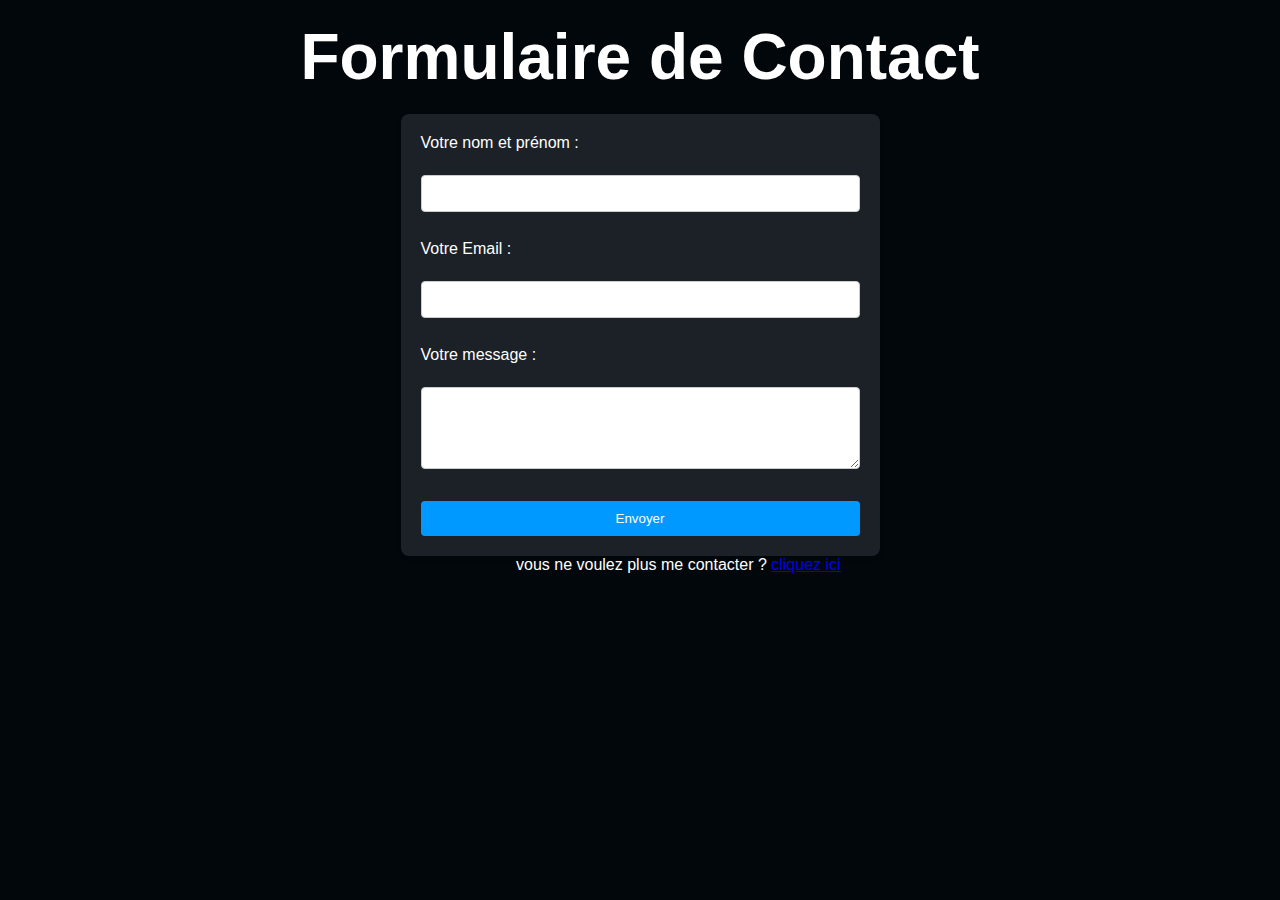
==== contact.html @ 6c469e20 "ajout projet" ====
<!DOCTYPE html>
<html>
<head>
    <link rel="stylesheet" type="text/css" href="static/css/contact.css"> 
    <title>Formulaire HTML avec FormSubmit</title>
</head>
<body>

<h2>Formulaire de Contact</h2>

<form action="https://formsubmit.co/louismorauxpro@outlook.fr" method="POST" id="Formulaire">
    <label for="nom">Votre nom et prénom :</label><br>
    <input type="text" id="nom" name="nom"><br><br>
    
    <label for="email">Votre Email :</label><br>
    <input type="email" id="email" name="email"><br><br>
    
    <label for="message">Votre message :</label><br>
    <textarea id="message" name="message" rows="4" cols="50"></textarea><br><br>
    
    <input type="submit" value="Envoyer">
</form>
<p class="bottom">vous ne voulez plus me contacter ? <a href="home.html">cliquez ici</a></p>
<script>
    // Attend que le DOM soit chargé
    document.addEventListener("DOMContentLoaded", function () {
        // Récupère le formulaire
        var form = document.getElementById("Formulaire");

        // Ajoute un écouteur d'événement pour l'événement "submit"
        form.addEventListener("submit", function (event) {
            // Empêche l'envoi par défaut du formulaire
            event.preventDefault();

            // Redirige l'utilisateur vers la page spécifiée après l'envoi du formulaire
            window.location.href = "http://localhost:3000/Mailsend";
        });
    });
</script>
</body>
</html>
---- static/css/contact.css ----
/* Reset des styles par défaut */
* {
    box-sizing: border-box;
    margin: 0;
    padding: 0;
}

/* Style du formulaire */
body {
    font-family: Arial, sans-serif;
    background-color: #02070C;
    padding: 20px;
    display: flex;
    flex-direction: column;
    min-height: 100vh; /* La hauteur minimum de la vue */
    margin: 0; /* Pour enlever les marges par défaut du body */
}

h2 {
    text-align: center;
    font-size: 4em;
    margin-bottom: 20px;
    color: #fff;
}

form {
    max-width: 1000px;
    margin: 0 auto;
    background-color: #1b2127;
    padding: 20px;
    border-radius: 8px;
    box-shadow: 0 2px 5px rgba(0, 0, 0, 0.1);
}

label {
    display: block;
    margin-bottom: 5px;
    color: #fff;
}

input[type="text"],
input[type="email"],
textarea {
    width: 100%;
    padding: 10px;
    margin-bottom: 10px;
    border: 1px solid #ccc;
    border-radius: 4px;
}

input[type="submit"] {
    width: 100%;
    padding: 10px;
    background-color: #0099ff;
    color: white;
    border: none;
    border-radius: 4px;
    cursor: pointer;
}

input[type="submit"]:hover {
    background-color: #0056b3;
}

.bottom {
    color: #fff;
    padding-left: 40%;
}

/* Media query pour les petits écrans */
@media screen and (max-width: 600px) {
    form {
        padding: 10px;
    }
}
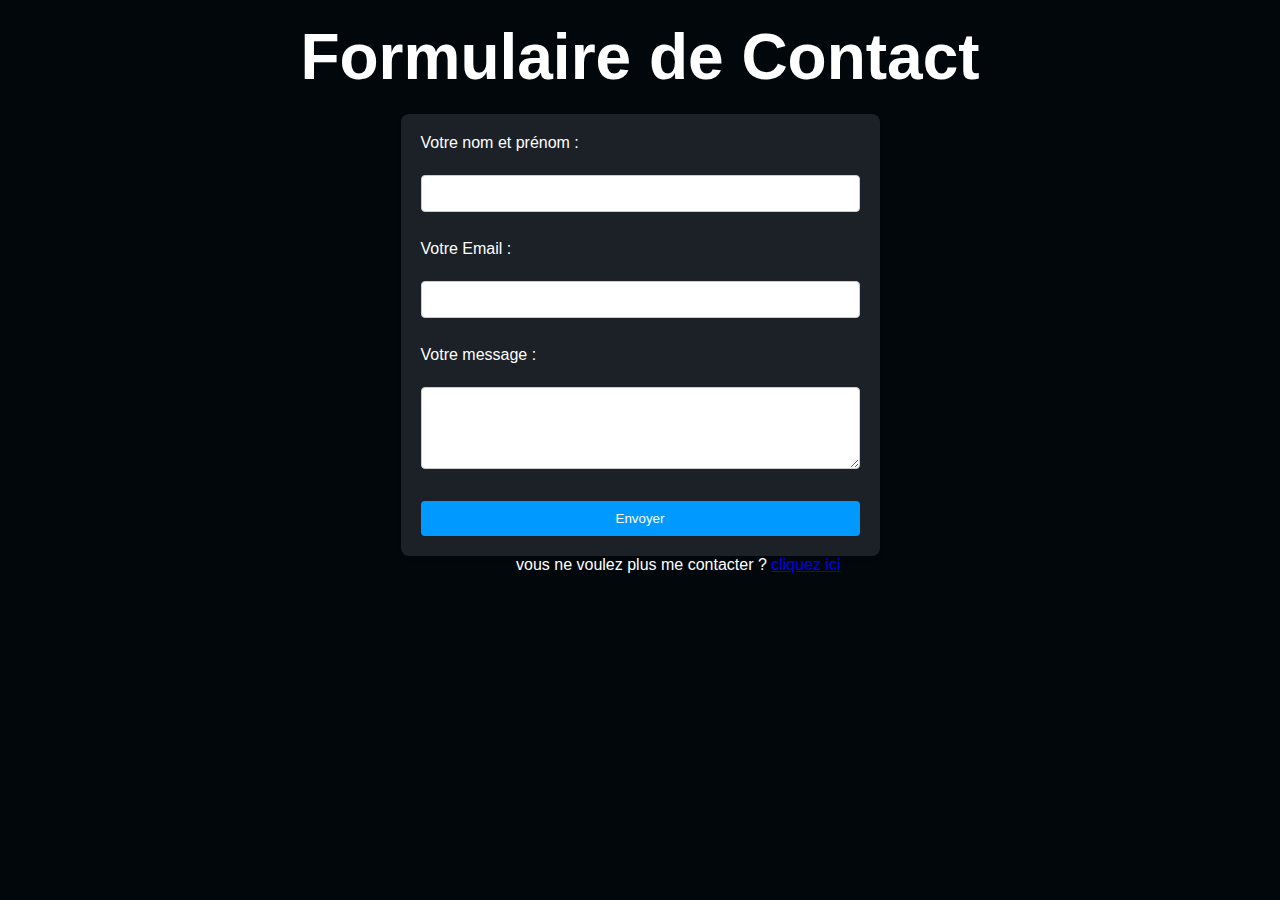
==== commit bec46fa1: "modification pour le déploiement" ====
--- a/contact.html
+++ b/contact.html
@@ -1,7 +1,7 @@
 <!DOCTYPE html>
 <html>
 <head>
-    <link rel="stylesheet" type="text/css" href="static/css/contact.css"> 
+    <link rel="stylesheet" type="text/css" href="css/contact.css"> 
     <title>Formulaire HTML avec FormSubmit</title>
 </head>
 <body>
@@ -20,7 +20,7 @@
     
     <input type="submit" value="Envoyer">
 </form>
-<p class="bottom">vous ne voulez plus me contacter ? <a href="home.html">cliquez ici</a></p>
+<p class="bottom">vous ne voulez plus me contacter ? <a href="index.html">cliquez ici</a></p>
 <script>
     // Attend que le DOM soit chargé
     document.addEventListener("DOMContentLoaded", function () {
@@ -33,7 +33,7 @@
             event.preventDefault();
 
             // Redirige l'utilisateur vers la page spécifiée après l'envoi du formulaire
-            window.location.href = "http://localhost:3000/Mailsend";
+            window.location.href = "Mailsend.html";
         });
     });
 </script>
--- a/css/contact.css
+++ b/css/contact.css
@@ -0,0 +1,75 @@
+/* Reset des styles par défaut */
+* {
+    box-sizing: border-box;
+    margin: 0;
+    padding: 0;
+}
+
+/* Style du formulaire */
+body {
+    font-family: Arial, sans-serif;
+    background-color: #02070C;
+    padding: 20px;
+    display: flex;
+    flex-direction: column;
+    min-height: 100vh; /* La hauteur minimum de la vue */
+    margin: 0; /* Pour enlever les marges par défaut du body */
+}
+
+h2 {
+    text-align: center;
+    font-size: 4em;
+    margin-bottom: 20px;
+    color: #fff;
+}
+
+form {
+    max-width: 1000px;
+    margin: 0 auto;
+    background-color: #1b2127;
+    padding: 20px;
+    border-radius: 8px;
+    box-shadow: 0 2px 5px rgba(0, 0, 0, 0.1);
+}
+
+label {
+    display: block;
+    margin-bottom: 5px;
+    color: #fff;
+}
+
+input[type="text"],
+input[type="email"],
+textarea {
+    width: 100%;
+    padding: 10px;
+    margin-bottom: 10px;
+    border: 1px solid #ccc;
+    border-radius: 4px;
+}
+
+input[type="submit"] {
+    width: 100%;
+    padding: 10px;
+    background-color: #0099ff;
+    color: white;
+    border: none;
+    border-radius: 4px;
+    cursor: pointer;
+}
+
+input[type="submit"]:hover {
+    background-color: #0056b3;
+}
+
+.bottom {
+    color: #fff;
+    padding-left: 40%;
+}
+
+/* Media query pour les petits écrans */
+@media screen and (max-width: 600px) {
+    form {
+        padding: 10px;
+    }
+}
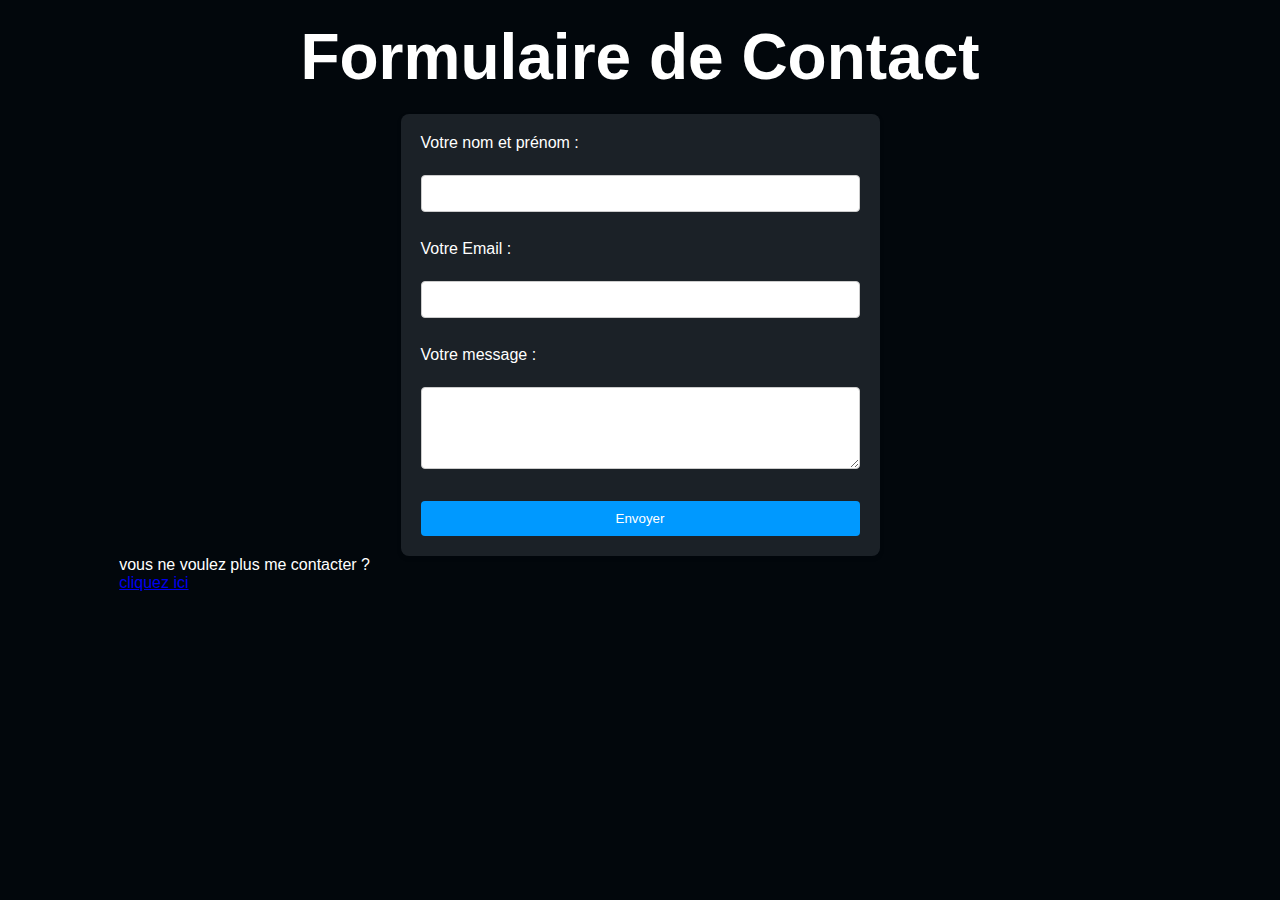
==== commit 9a9cb246: "ajout pour Responsive6" ====
--- a/contact.html
+++ b/contact.html
@@ -20,7 +20,7 @@
     
     <input type="submit" value="Envoyer">
 </form>
-<p class="bottom">vous ne voulez plus me contacter ? <a href="index.html">cliquez ici</a></p>
+<p class="bottom">vous ne voulez plus me contacter ? <a href="index.html"> <br>cliquez ici</a></p>
 <script>
     // Attend que le DOM soit chargé
     document.addEventListener("DOMContentLoaded", function () {
--- a/css/contact.css
+++ b/css/contact.css
@@ -64,12 +64,38 @@
 
 .bottom {
     color: #fff;
-    padding-left: 40%;
+    padding-left: 8%;
 }
 
 /* Media query pour les petits écrans */
-@media screen and (max-width: 600px) {
+@media screen and (max-width: 1000px) {
     form {
-        padding: 10px;
+        max-width: 100%;
+        margin: 0 auto;
+        background-color: #1b2127;
+        padding: 30px; /* Ajuster le rembourrage */
     }
-}
+    
+    label {
+        margin-bottom: 15px; /* Ajuster la marge */
+        font-size: 180%; /* Ajuster la taille de la police */
+    }
+
+    input[type="text"],
+    input[type="email"],
+    textarea {
+        padding: 15px; /* Ajuster le rembourrage */
+        margin-bottom: 15px; /* Ajuster la marge */
+        font-size: 2em; /* Ajuster la taille de la police */
+    }
+
+    input[type="submit"] {
+        padding: 15px; /* Ajuster le rembourrage */
+        font-size: 2em; /* Ajuster la taille de la police */
+    }
+
+    p.bottom{
+        font-size: 140%;
+        padding-left: 12%;
+    }
+}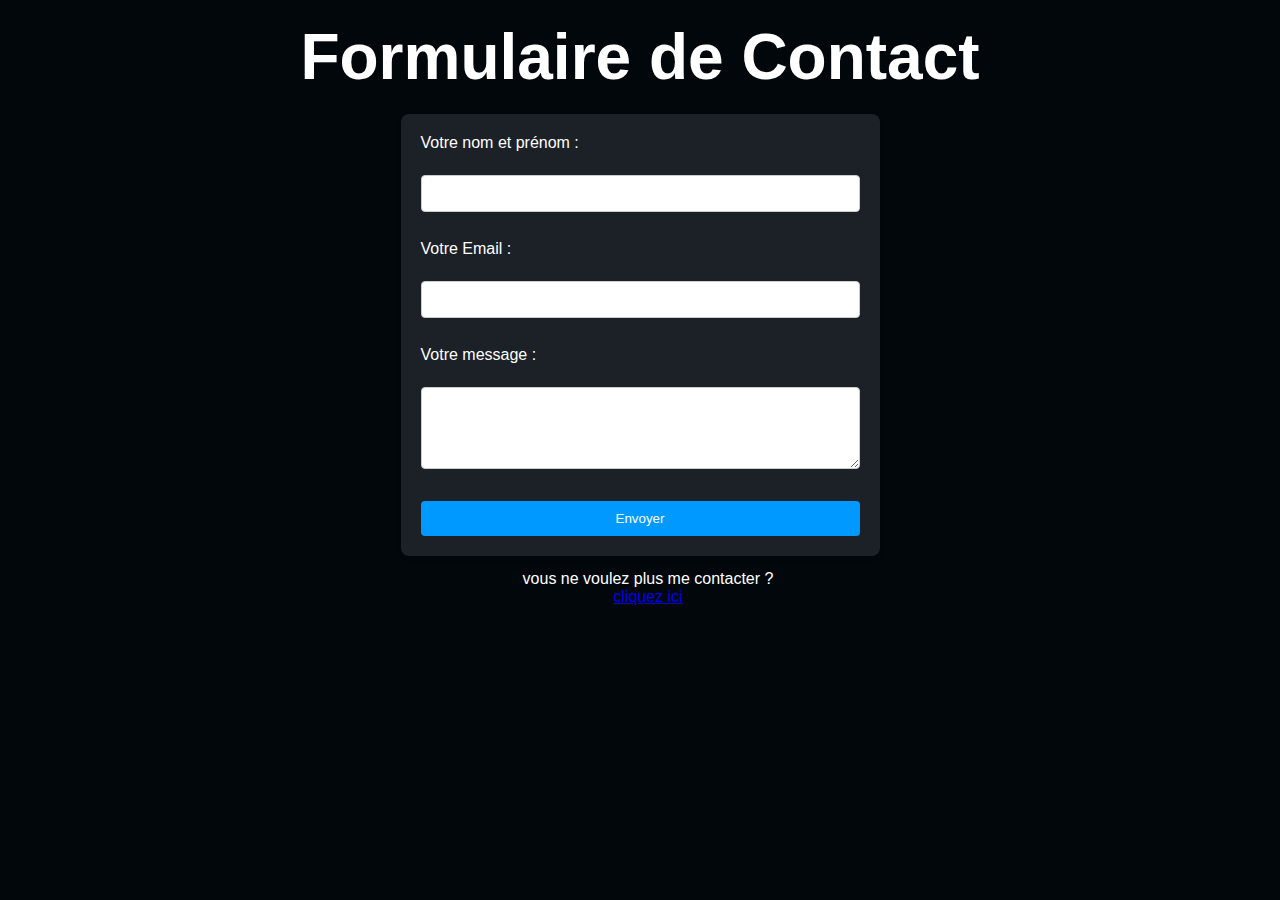
==== commit 325b99df: "modif responsive" ====
--- a/contact.html
+++ b/contact.html
@@ -20,7 +20,7 @@
     
     <input type="submit" value="Envoyer">
 </form>
-<p class="bottom">vous ne voulez plus me contacter ? <a href="index.html"> <br>cliquez ici</a></p>
+<p class="bottom">vous ne voulez plus me contacter ? <a href="index.html">cliquez ici</a></p>
 <script>
     // Attend que le DOM soit chargé
     document.addEventListener("DOMContentLoaded", function () {
--- a/css/contact.css
+++ b/css/contact.css
@@ -64,7 +64,13 @@
 
 .bottom {
     color: #fff;
-    padding-left: 8%;
+    padding-left: 49em;
+    display: flex;
+    flex-direction: column;
+    justify-content: center;
+    align-items: center;
+    margin-left: -48em;
+    height: 7vh; /* Cette ligne assure que l'élément prendra toute la hauteur de l'écran */
 }
 
 /* Media query pour les petits écrans */
@@ -95,7 +101,9 @@
     }
 
     p.bottom{
-        font-size: 140%;
-        padding-left: 12%;
+        font-size: 2em;
     }
-}+}
+
+@media screen and (device-width: 1366px) and (device-height: 768px) {
+}
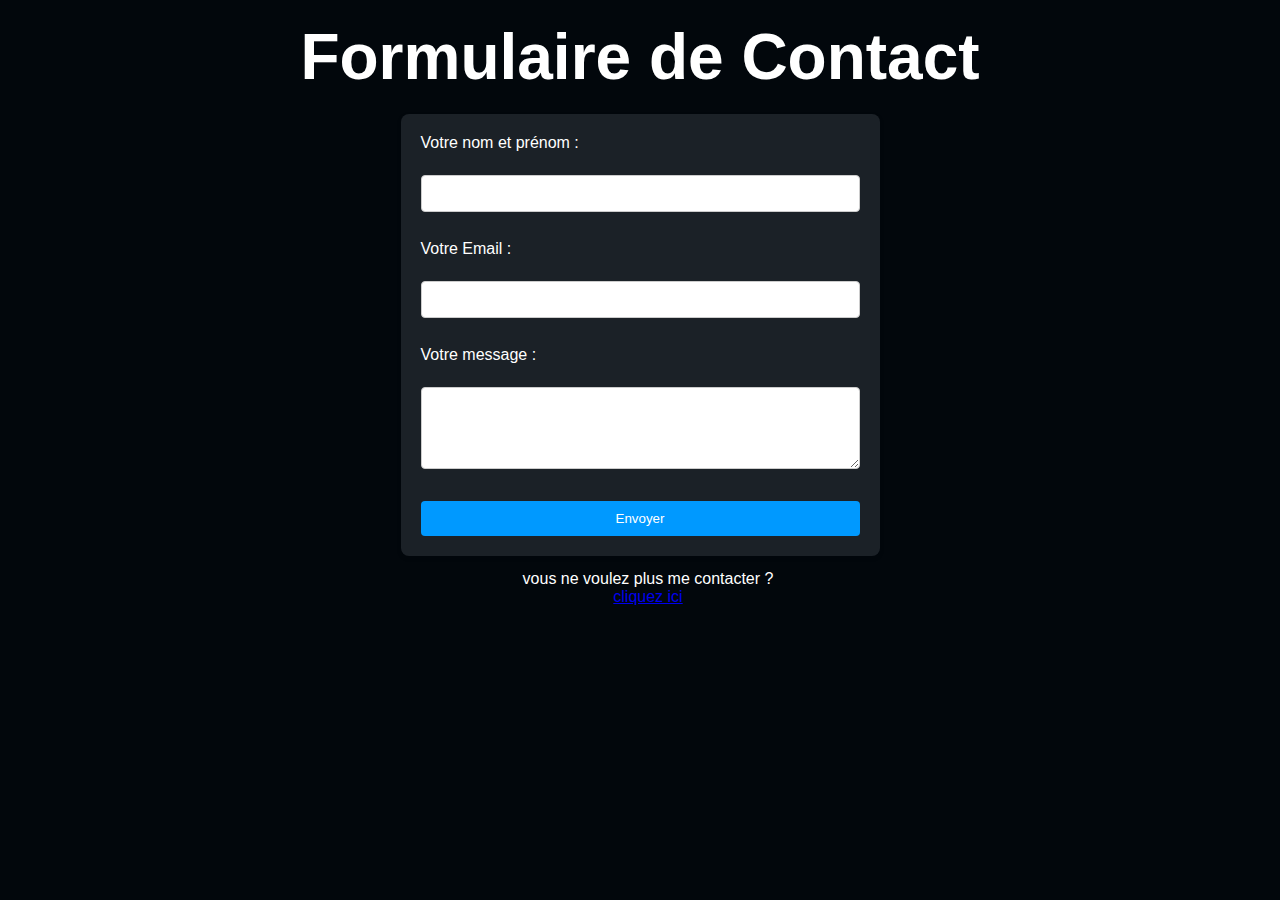
==== commit 5beba7a2: "modif responsive3" ====
--- a/contact.html
+++ b/contact.html
@@ -8,7 +8,7 @@
 
 <h2>Formulaire de Contact</h2>
 
-<form action="https://formsubmit.co/louismorauxpro@outlook.fr" method="POST" id="Formulaire">
+<form action="https://formsubmit.co/dd8abab2c544eff478ba81a9807179f9" method="POST" id="Formulaire"/>
     <label for="nom">Votre nom et prénom :</label><br>
     <input type="text" id="nom" name="nom"><br><br>
     
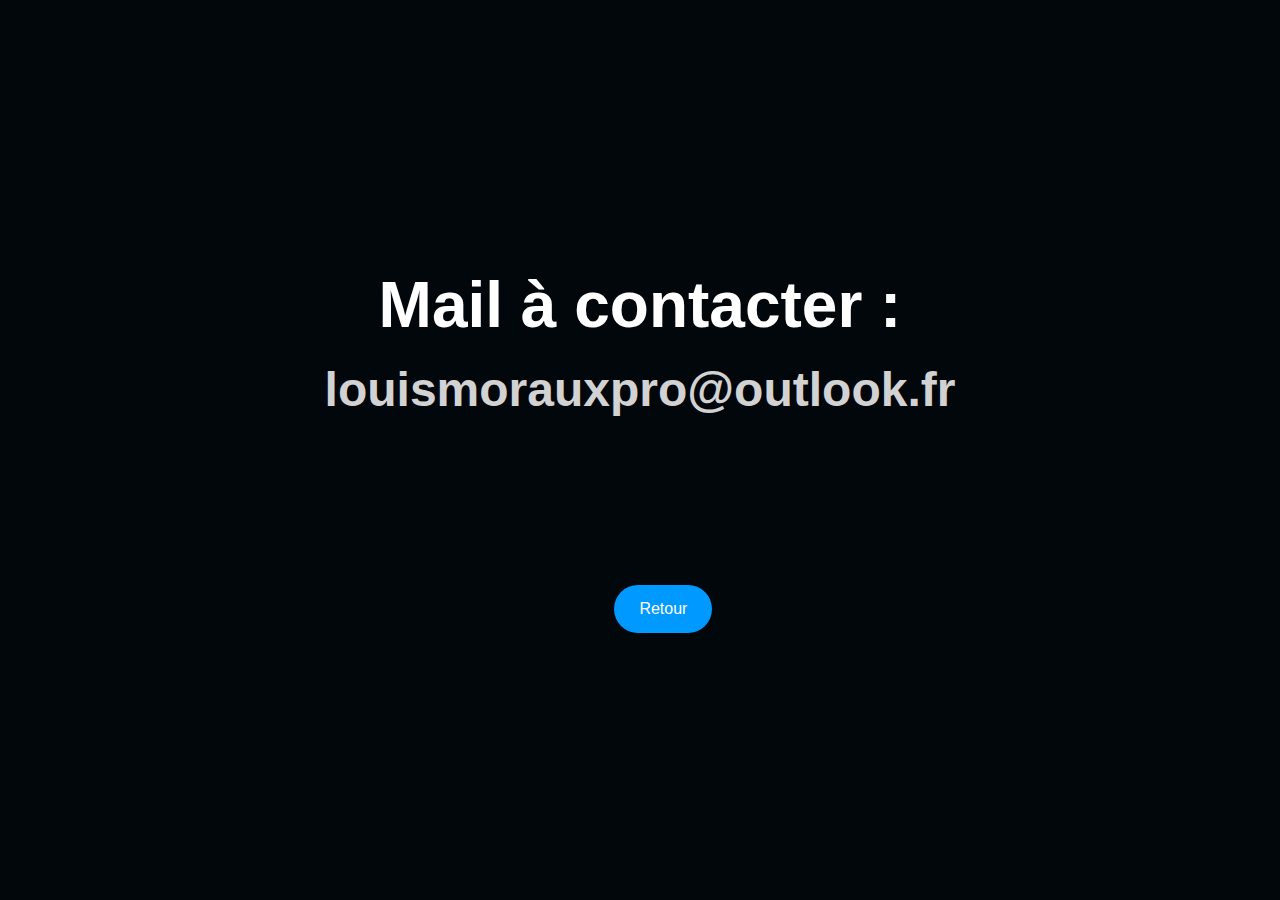
==== commit c3abb0ca: "modif responsivelast" ====
--- a/contact.html
+++ b/contact.html
@@ -6,21 +6,9 @@
 </head>
 <body>
 
-<h2>Formulaire de Contact</h2>
-
-<form action="https://formsubmit.co/dd8abab2c544eff478ba81a9807179f9" method="POST" id="Formulaire"/>
-    <label for="nom">Votre nom et prénom :</label><br>
-    <input type="text" id="nom" name="nom"><br><br>
-    
-    <label for="email">Votre Email :</label><br>
-    <input type="email" id="email" name="email"><br><br>
-    
-    <label for="message">Votre message :</label><br>
-    <textarea id="message" name="message" rows="4" cols="50"></textarea><br><br>
-    
-    <input type="submit" value="Envoyer">
-</form>
-<p class="bottom">vous ne voulez plus me contacter ? <a href="index.html">cliquez ici</a></p>
+<h2 class="title">Mail à contacter : </h2>
+<h2 class="mail">louismorauxpro@outlook.fr</h2>
+<a class="retour" href="index.html">Retour</a></p>
 <script>
     // Attend que le DOM soit chargé
     document.addEventListener("DOMContentLoaded", function () {
--- a/css/contact.css
+++ b/css/contact.css
@@ -22,56 +22,27 @@
     margin-bottom: 20px;
     color: #fff;
 }
-
-form {
-    max-width: 1000px;
-    margin: 0 auto;
-    background-color: #1b2127;
-    padding: 20px;
-    border-radius: 8px;
-    box-shadow: 0 2px 5px rgba(0, 0, 0, 0.1);
+.title{
+    margin-top: 20%;
+}
+.mail{
+    font-size: 3em;
+    color: #d2d2d2;
 }
 
-label {
-    display: block;
-    margin-bottom: 5px;
-    color: #fff;
-}
-
-input[type="text"],
-input[type="email"],
-textarea {
-    width: 100%;
-    padding: 10px;
-    margin-bottom: 10px;
-    border: 1px solid #ccc;
-    border-radius: 4px;
-}
-
-input[type="submit"] {
-    width: 100%;
-    padding: 10px;
+.retour {
+    position: absolute;
+    top: 65%;
+    left: 48%;
+    padding: 15px 25px;
+    border-radius: 25px;
     background-color: #0099ff;
     color: white;
-    border: none;
-    border-radius: 4px;
-    cursor: pointer;
-}
-
-input[type="submit"]:hover {
+    text-decoration: none;
+  }
+  .retour:hover {
     background-color: #0056b3;
-}
-
-.bottom {
-    color: #fff;
-    padding-left: 49em;
-    display: flex;
-    flex-direction: column;
-    justify-content: center;
-    align-items: center;
-    margin-left: -48em;
-    height: 7vh; /* Cette ligne assure que l'élément prendra toute la hauteur de l'écran */
-}
+  }
 
 /* Media query pour les petits écrans */
 @media screen and (max-width: 1000px) {
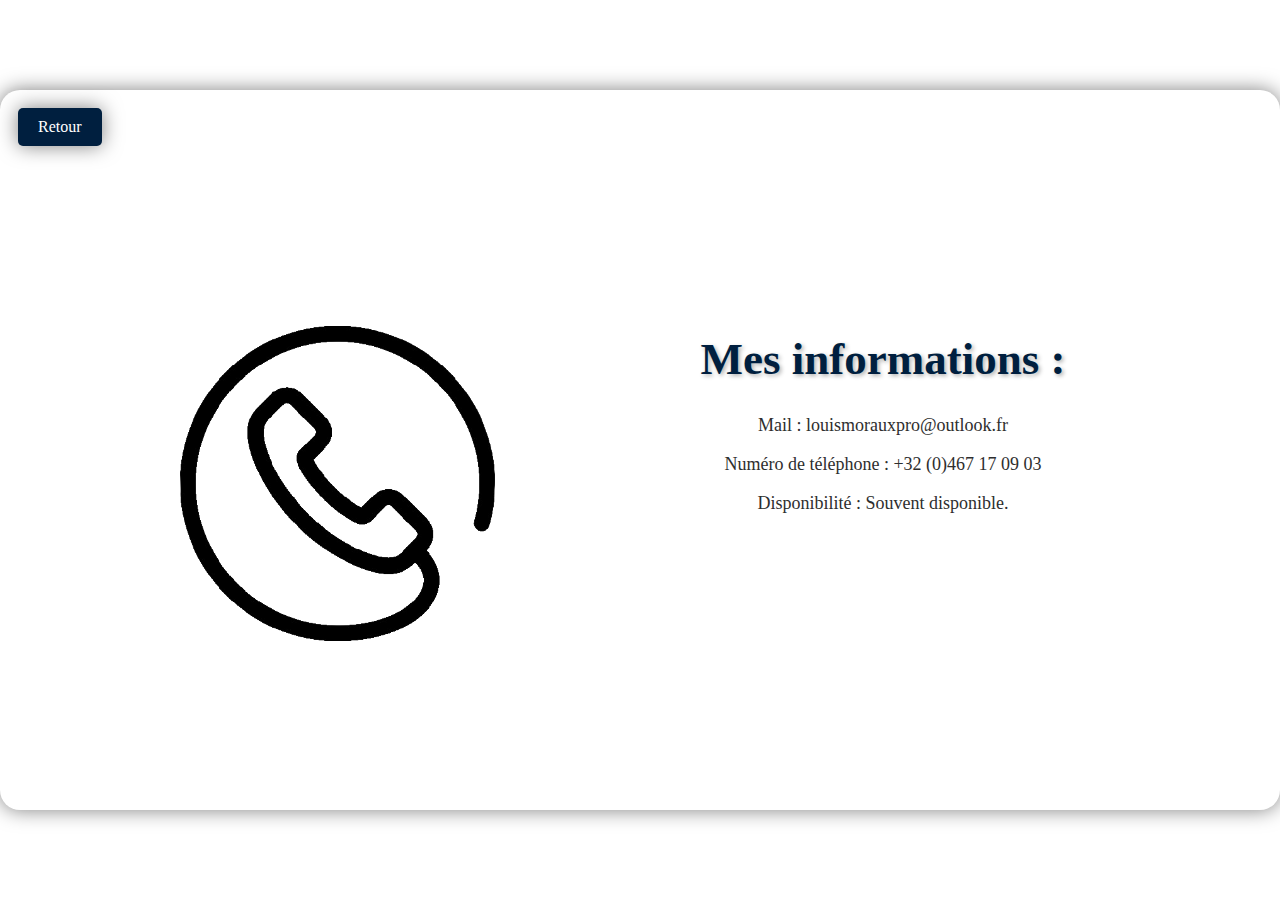
==== commit 7b48c6b7: "ajouts" ====
--- a/contact.html
+++ b/contact.html
@@ -1,29 +1,35 @@
 <!DOCTYPE html>
-<html>
+<html lang="en">
 <head>
+    <meta charset="utf-8">
+    <title>Home</title>
+    <meta name="viewport" content="width=device-width, initial-scale=1.0">
     <link rel="stylesheet" type="text/css" href="css/contact.css"> 
-    <title>Formulaire HTML avec FormSubmit</title>
+    <link rel="preconnect" href="https://fonts.googleapis.com">
+    <link rel="preconnect" href="https://fonts.gstatic.com" crossorigin>
+    <link href="https://fonts.googleapis.com/css2?family=Comfortaa:wght@300..700&family=Indie+Flower&family=Montserrat:ital,wght@0,100..900;1,100..900&family=Open+Sans:ital,wght@0,300..800;1,300..800&family=Pacifico&family=Playfair+Display:ital,wght@0,400..900;1,400..900&family=Roboto:ital,wght@0,100;0,300;0,400;0,500;0,700;0,900;1,100;1,300;1,400;1,500;1,700;1,900&display=swap" rel="stylesheet">
 </head>
 <body>
-
-<h2 class="title">Mail à contacter : </h2>
-<h2 class="mail">louismorauxpro@outlook.fr</h2>
-<a class="retour" href="index.html">Retour</a></p>
-<script>
-    // Attend que le DOM soit chargé
-    document.addEventListener("DOMContentLoaded", function () {
-        // Récupère le formulaire
-        var form = document.getElementById("Formulaire");
-
-        // Ajoute un écouteur d'événement pour l'événement "submit"
-        form.addEventListener("submit", function (event) {
-            // Empêche l'envoi par défaut du formulaire
-            event.preventDefault();
-
-            // Redirige l'utilisateur vers la page spécifiée après l'envoi du formulaire
-            window.location.href = "Mailsend.html";
-        });
-    });
-</script>
+    <div class="conteneur-centre">
+        <div class="PrincipalBox">
+            <div class="backButton">
+                <a href="index.html">Retour</a>
+            </div>
+            <div class="image_container">
+                <img src="images/telephone-removebg-preview.png" alt="me">
+            </div>
+            <div class="txt">
+                <div class="Title">
+                    <h1>Mes informations :</h1>
+                </div>
+                <div class="informations">
+            <p>Mail : louismorauxpro@outlook.fr</p>
+            <p>Numéro de téléphone : +32 (0)467 17 09 03</p>
+            <p>Disponibilité : Souvent disponible.</p>
+                </div>
+            </div>
+        </div>
+    </div>
+    <script src="js/estimation.js"></script>
 </body>
 </html>
--- a/css/contact.css
+++ b/css/contact.css
@@ -1,80 +1,101 @@
-/* Reset des styles par défaut */
-* {
-    box-sizing: border-box;
+body, html {
     margin: 0;
     padding: 0;
-}
-
-/* Style du formulaire */
-body {
-    font-family: Arial, sans-serif;
-    background-color: #02070C;
-    padding: 20px;
+  }
+  
+  .conteneur-centre {
     display: flex;
-    flex-direction: column;
-    min-height: 100vh; /* La hauteur minimum de la vue */
-    margin: 0; /* Pour enlever les marges par défaut du body */
-}
-
-h2 {
-    text-align: center;
-    font-size: 4em;
-    margin-bottom: 20px;
-    color: #fff;
-}
-.title{
-    margin-top: 20%;
-}
-.mail{
-    font-size: 3em;
-    color: #d2d2d2;
-}
-
-.retour {
-    position: absolute;
-    top: 65%;
-    left: 48%;
-    padding: 15px 25px;
-    border-radius: 25px;
-    background-color: #0099ff;
-    color: white;
-    text-decoration: none;
+    justify-content: center;
+    align-items: center;
+    width: 100vw;
+    height: 100vh;
   }
-  .retour:hover {
-    background-color: #0056b3;
+  
+  .PrincipalBox {
+    width: 150vh;
+    height: 80vh;
+    background-color: #f0f0f0;
+    background-color: white;
+    box-shadow: 0px 0px 20px rgba(0, 0, 0, 0.5);
+    border-radius: 20px;
+  }
+  .backButton {
+    margin-top: 2vh;
+    margin-left: 2vh;
   }
 
-/* Media query pour les petits écrans */
-@media screen and (max-width: 1000px) {
-    form {
-        max-width: 100%;
-        margin: 0 auto;
-        background-color: #1b2127;
-        padding: 30px; /* Ajuster le rembourrage */
-    }
-    
-    label {
-        margin-bottom: 15px; /* Ajuster la marge */
-        font-size: 180%; /* Ajuster la taille de la police */
-    }
+  .image_container img{
+    width: 35vh;
+    height: 35vh;
+    border-radius: 10vh;
+    margin-top: 20vh;
+    margin-left: 20vh;
+  }
+  
+  .backButton a {
+    display: inline-block;
+    padding: 10px 20px;
+    background-color: #001F3F;
+    color: #fff;
+    text-decoration: none;
+    border-radius: 5px;
+    transition: background-color 0.3s ease;
+    box-shadow: 0px 0px 20px rgba(0, 0, 0, 0.5);
+  }
+  
+  .backButton a:hover {
+    background-color: #00356e;
+  }
 
-    input[type="text"],
-    input[type="email"],
-    textarea {
-        padding: 15px; /* Ajuster le rembourrage */
-        margin-bottom: 15px; /* Ajuster la marge */
-        font-size: 2em; /* Ajuster la taille de la police */
-    }
+  .txt{
+    margin-left: 62vh;
+    margin-right: 8vh;
+    margin-top: -38vh;
+    text-align: center;
+  }
+  .Title{
+    color: #001F3F;
+    text-shadow: 2px 2px 4px rgba(0, 0, 0, 0.3);
+    font-size: 2.5vh;
+  }
+  .informations{
+    display: inline;
+    margin-top: 10vh;
+    color: #2e2e2e;
+    font-size: 2vh;
 
-    input[type="submit"] {
-        padding: 15px; /* Ajuster le rembourrage */
-        font-size: 2em; /* Ajuster la taille de la police */
-    }
+  }
 
-    p.bottom{
-        font-size: 2em;
-    }
-}
+  @media screen and (max-width: 600px) {
+  .PrincipalBox {
+    width: 90vw;
+    max-width: 90vw;
+    height: 95vh;
+  }
+  .WebContainer {
+    margin-left: 5vw;
+    margin-top: 5vh;
+    margin-right: 5vw;
+  }
+  .image_container img{
+    width: 30vh;
+    height: 30vh;
+    border-radius: 10vh;
+    margin-top: 5vh;
+    margin-left: 6vh;
+  }
+  .informations{
+    text-align: center;
+    margin-left: 5vh;
+    margin-top: 0vh;
+  }
+  .Title{
+    margin-left: 0vh;
+  }
 
-@media screen and (device-width: 1366px) and (device-height: 768px) {
-}
+  .txt {
+    margin-left: -0vw;
+    margin-right: 0vh;
+    margin-top: 0vh;
+    text-align: center;
+  }}